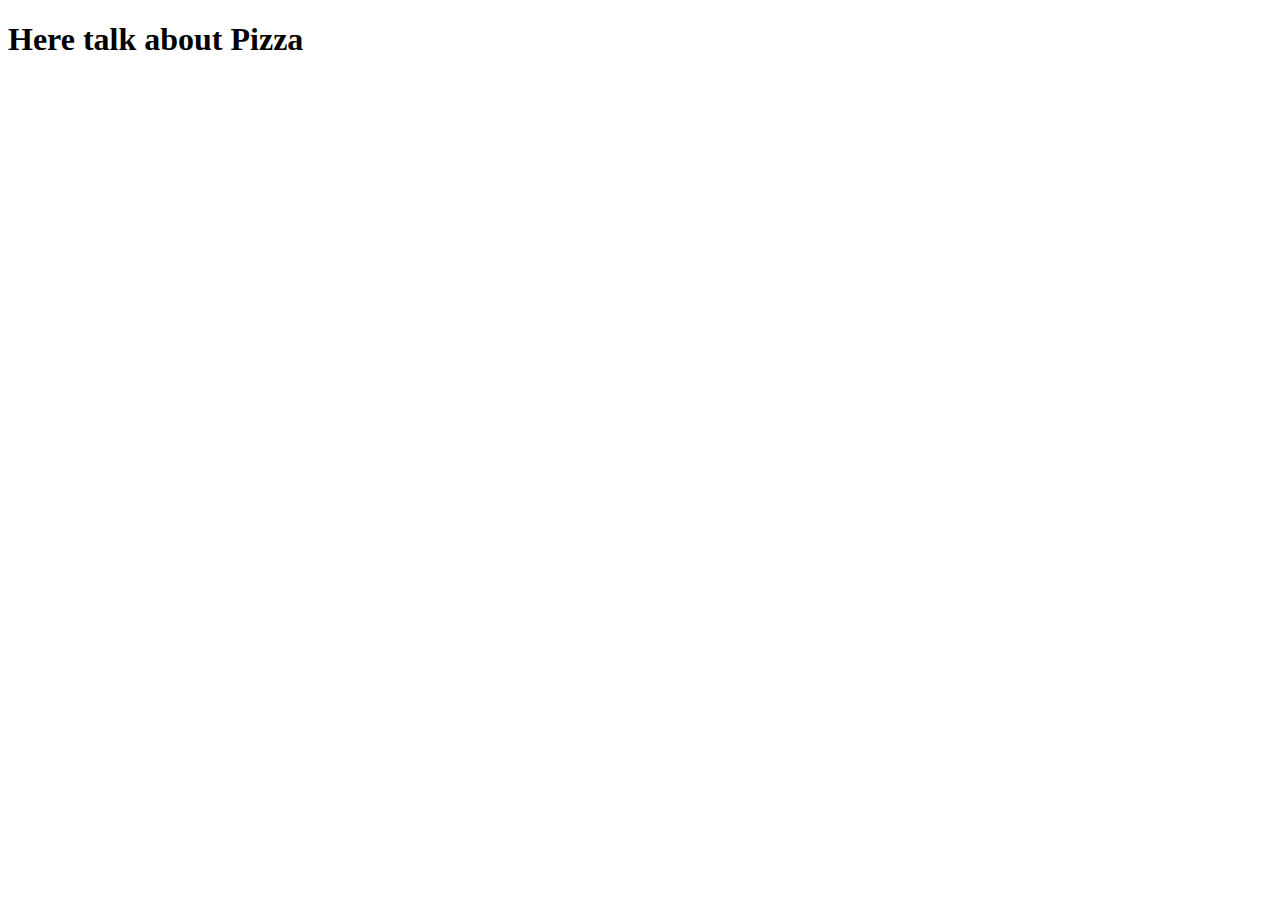
==== recipes/cheesePizza.html @ e07ef07a "my first project" ====
<!DOCTYPE html>
<html lang="en">
<head>
  <meta charset="UTF-8">
  <meta name="viewport" content="width=device-width, initial-scale=1.0">
  <title>Cheese pizza</title>
</head>
<body>
  <h1>
    Here talk about Pizza
  </h1>
  
</body>
</html>
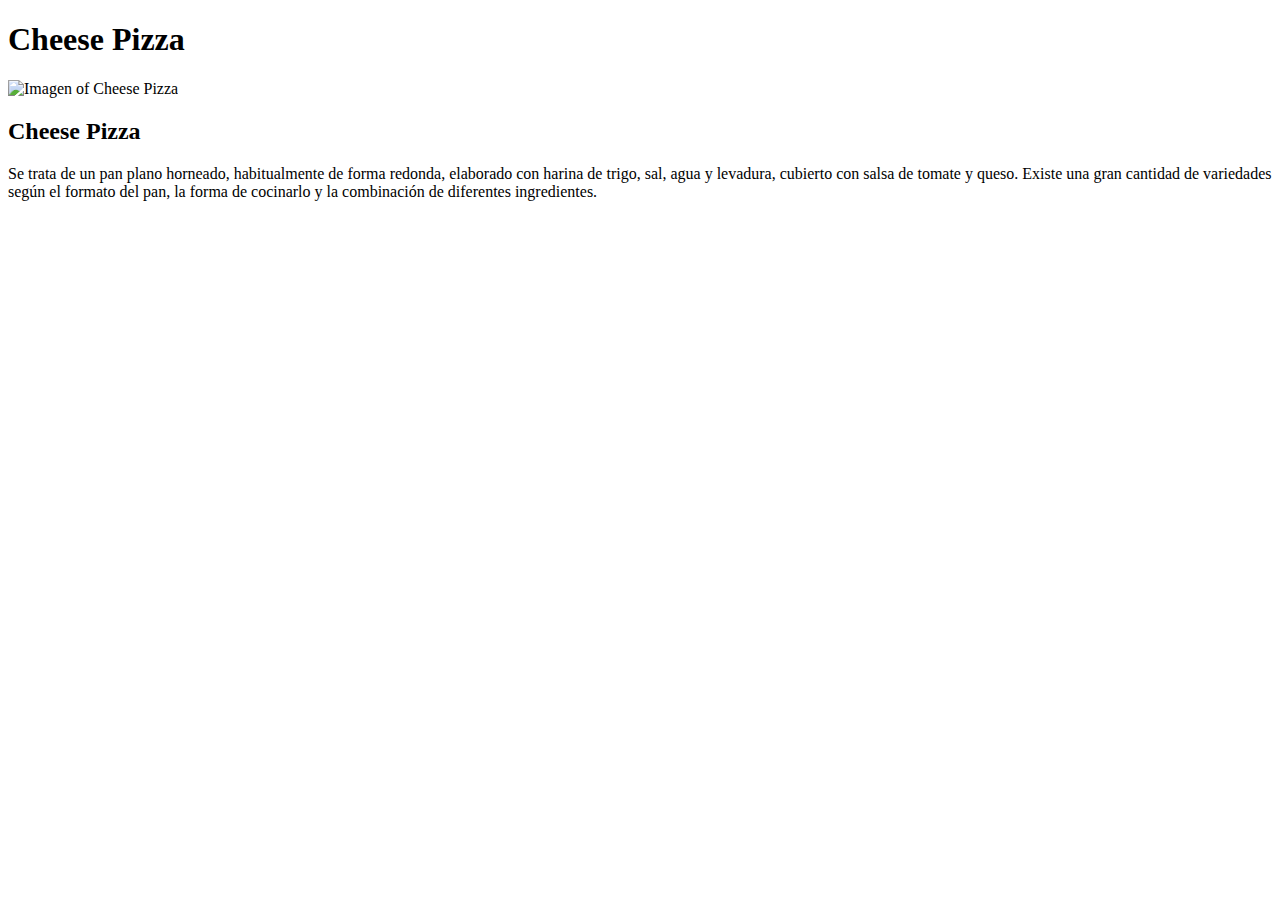
==== commit e213884f: "act in pizza.html" ====
--- a/recipes/cheesePizza.html
+++ b/recipes/cheesePizza.html
@@ -7,8 +7,15 @@
 </head>
 <body>
   <h1>
-    Here talk about Pizza
+    Cheese Pizza
   </h1>
+<img src="https://www.foodandwine.com/thmb/Wd4lBRZz3X_8qBr69UOu2m7I2iw=/1500x0/filters:no_upscale():max_bytes(150000):strip_icc()/classic-cheese-pizza-FT-RECIPE0422-31a2c938fc2546c9a07b7011658cfd05.jpg" alt="Imagen of Cheese Pizza" height="300" width="250"> 
+
+<h2>Cheese Pizza</h2>
+<p>
+  Se trata de un pan plano horneado, habitualmente de forma redonda, elaborado con harina de trigo, sal, agua y levadura, cubierto con salsa de tomate y queso. Existe una gran cantidad de variedades según el formato del pan, la forma de cocinarlo y la combinación de diferentes ingredientes.
+</p>
+
   
 </body>
 </html>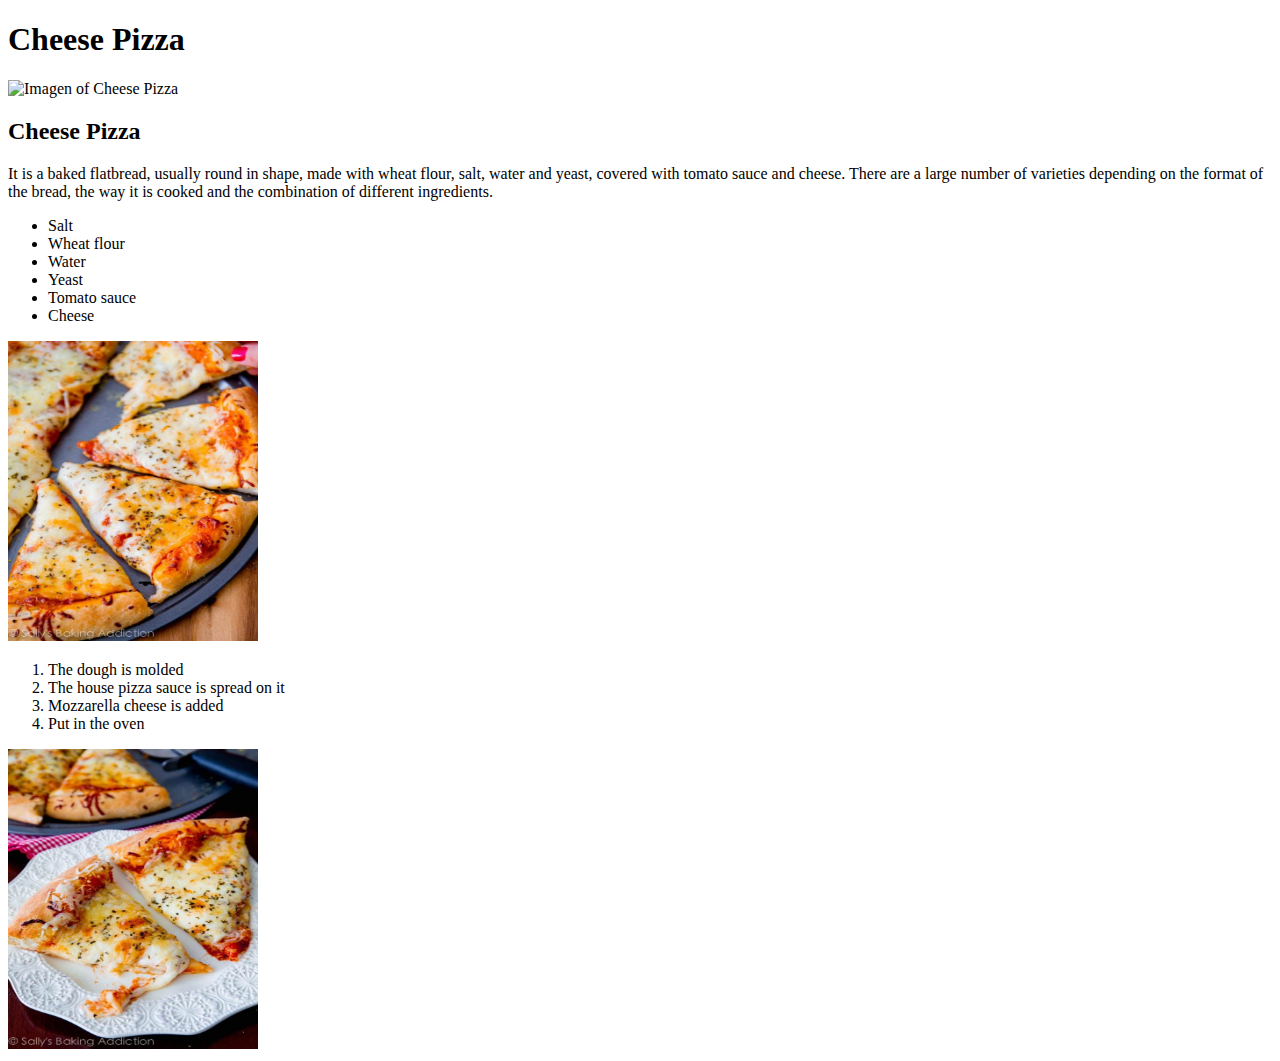
==== commit eaf758fb: "actualizacion de pag pizza" ====
--- a/recipes/cheesePizza.html
+++ b/recipes/cheesePizza.html
@@ -13,9 +13,32 @@
 
 <h2>Cheese Pizza</h2>
 <p>
-  Se trata de un pan plano horneado, habitualmente de forma redonda, elaborado con harina de trigo, sal, agua y levadura, cubierto con salsa de tomate y queso. Existe una gran cantidad de variedades según el formato del pan, la forma de cocinarlo y la combinación de diferentes ingredientes.
+  It is a baked flatbread, usually round in shape, made with wheat flour, salt, water and yeast, covered with tomato sauce and cheese. There are a large number of varieties depending on the format of the bread, the way it is cooked and the combination of different ingredients.
+</p>
+<p>
+
 </p>
 
-  
+<ul>
+  <li>Salt </li>
+  <li>Wheat flour </li>
+  <li>Water</li>
+  <li>Yeast</li>
+  <li>Tomato sauce</li>
+  <li>Cheese</li>
+</ul>
+
+<img src="../img/cheesePizza.jpg" alt="Imagen de pizza 2 " height="300" width="250">
+
+<ol>
+  <li>The dough is molded</li>
+  <li>The house pizza sauce is spread on it</li>
+  <li>Mozzarella cheese is added</li>
+  <li>Put in the oven</li>
+</ol>
+
+<img src="../img/cheesePizza3.jpg" alt="Imagen de pizza 3 " height="300" width="250">
+
+
 </body>
 </html>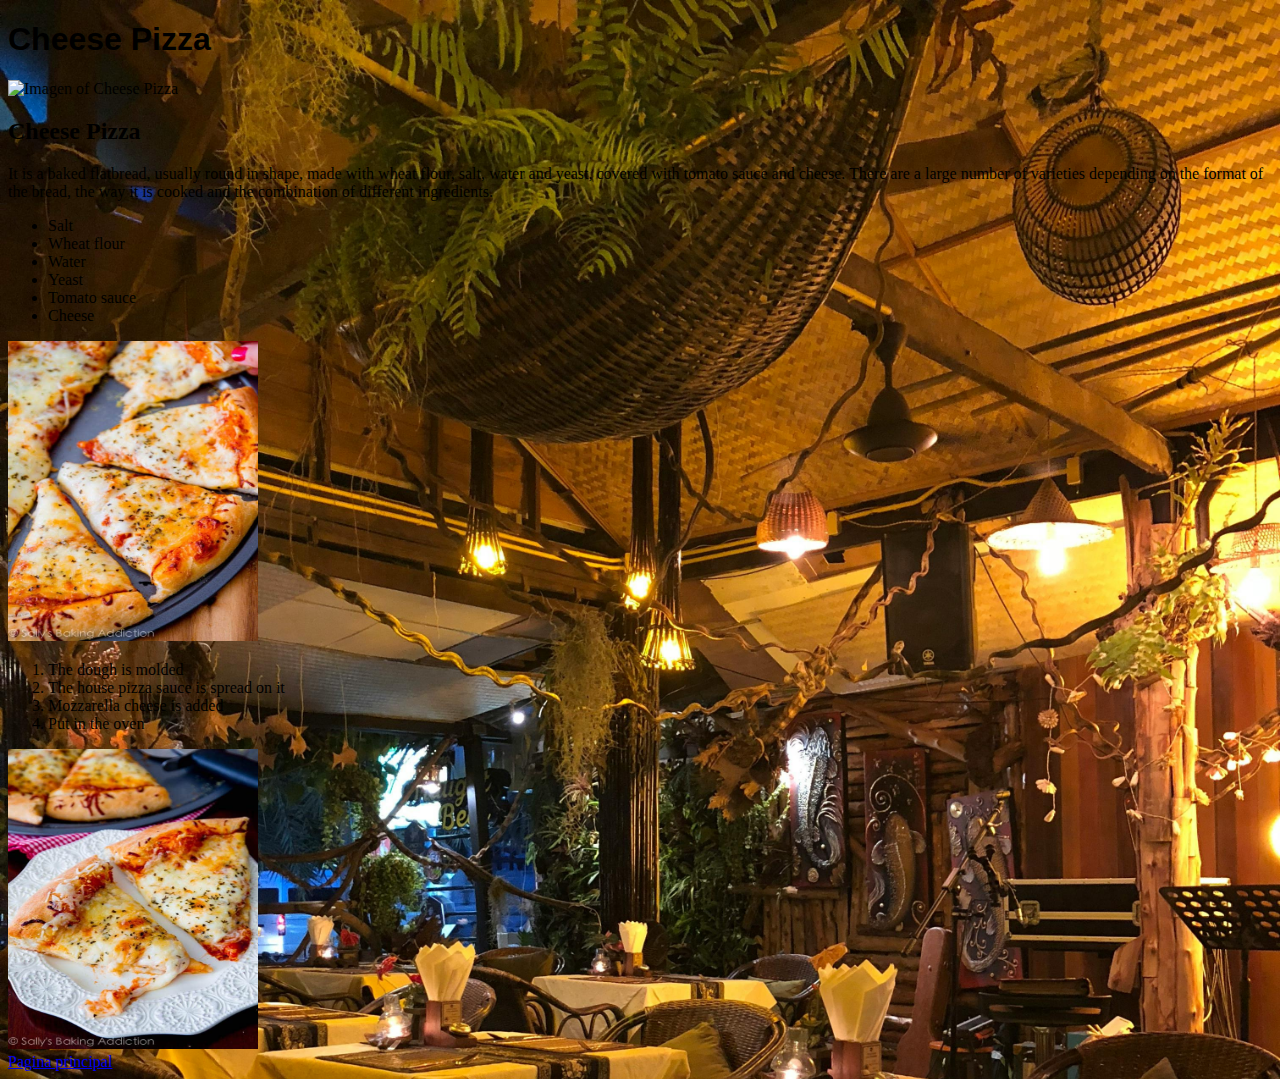
==== commit c63131ca: "Comienzo de cascada ejercicio 2" ====
--- a/recipes/cheesePizza.html
+++ b/recipes/cheesePizza.html
@@ -1,6 +1,7 @@
 <!DOCTYPE html>
 <html lang="en">
 <head>
+  <link rel="stylesheet" href="../styles.css">
   <meta charset="UTF-8">
   <meta name="viewport" content="width=device-width, initial-scale=1.0">
   <title>Cheese pizza</title>
@@ -28,7 +29,7 @@
   <li>Cheese</li>
 </ul>
 
-<img src="../img/cheesePizza.jpg" alt="Imagen de pizza 2 " height="300" width="250">
+<img src="../img/cheesePizza2.jpg" alt="Imagen de pizza 2 " height="300" width="250">
 
 <ol>
   <li>The dough is molded</li>
@@ -40,5 +41,7 @@
 <img src="../img/cheesePizza3.jpg" alt="Imagen de pizza 3 " height="300" width="250">
 
 
+<li><a href="../index.html">Pagina principal</a></li>
+
 </body>
 </html>--- a/styles.css
+++ b/styles.css
@@ -0,0 +1,10 @@
+body {
+  background-image: url(./img/imagenFondoIndex.jpg);
+  background-repeat: no-repeat;
+  background-size: cover;
+}
+
+h1{
+  font-family: Arial, Helvetica, sans-serif;
+
+}
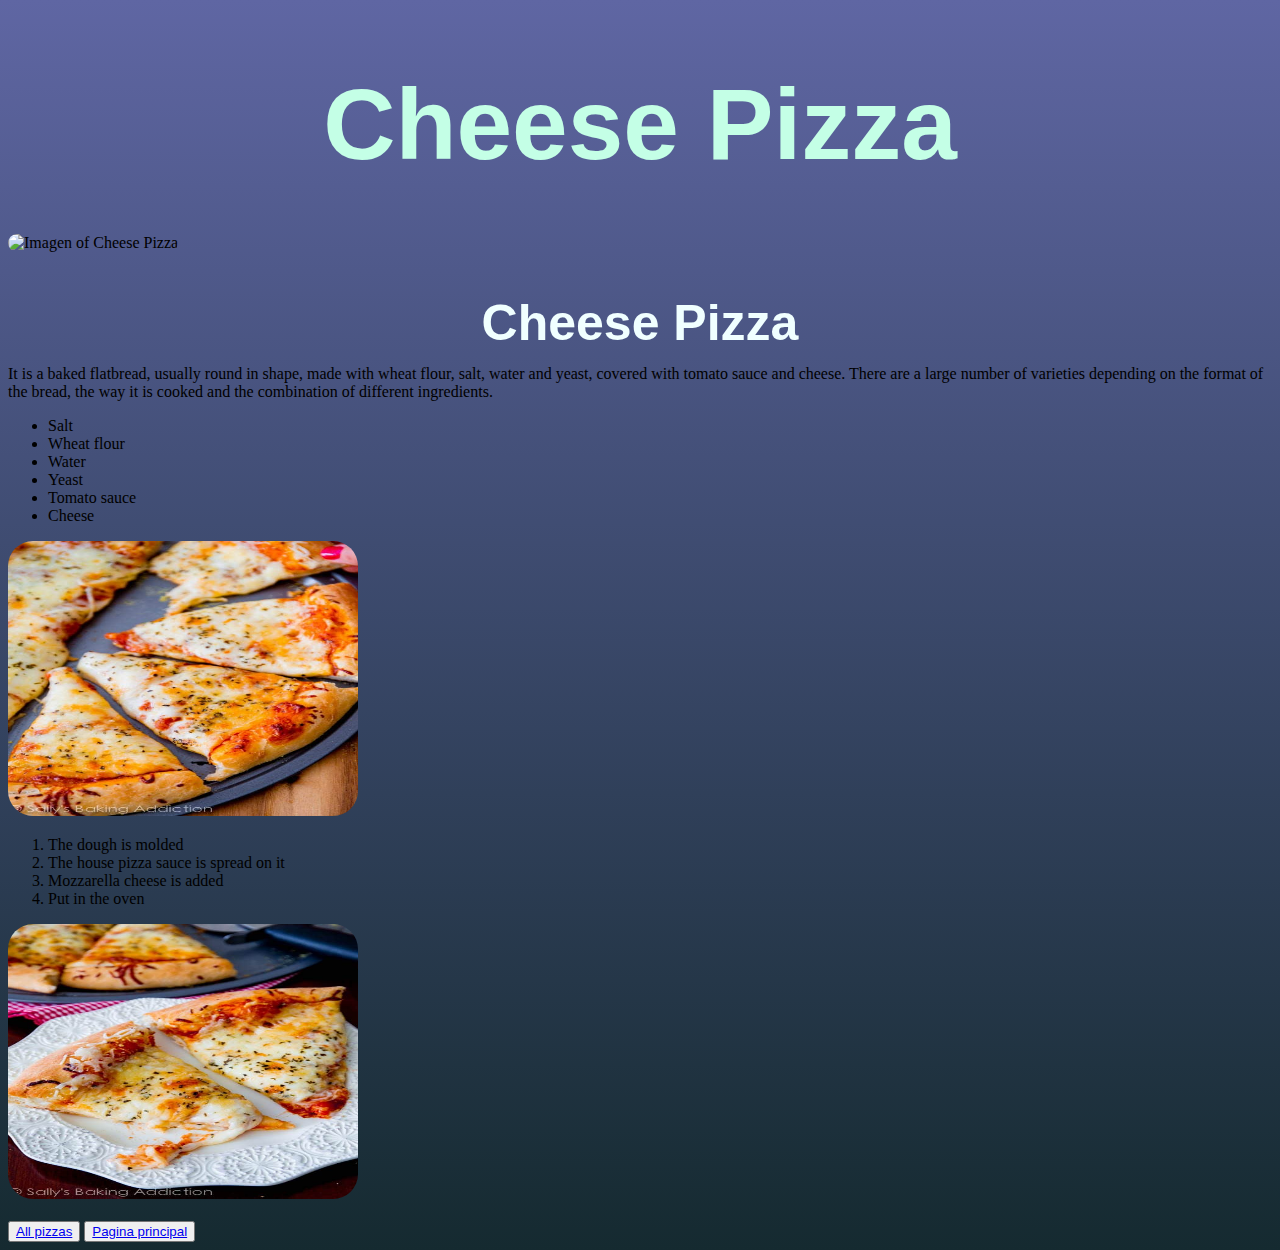
==== commit be5697c4: "Modificaciones a la pag de recetas" ====
--- a/recipes/cheesePizza.html
+++ b/recipes/cheesePizza.html
@@ -40,8 +40,9 @@
 
 <img src="../img/cheesePizza3.jpg" alt="Imagen de pizza 3 " height="300" width="250">
 
+<br><br><button><a href="pizzas.html">All pizzas</a></button>
+<button><a href="../index.html">Pagina principal</a></button>
 
-<li><a href="../index.html">Pagina principal</a></li>
 
 </body>
 </html>--- a/styles.css
+++ b/styles.css
@@ -1,10 +1,67 @@
-body {
+body{
+  background: linear-gradient(#5f66a3, #152a30);
+}
+
+/*Para ponerle una imagen en el main*/
+/*main{ 
   background-image: url(./img/imagenFondoIndex.jpg);
   background-repeat: no-repeat;
   background-size: cover;
+}*/
+
+h1{
+  width: auto;
+  height: 100px;
+  font-family: Arial, Helvetica, sans-serif;
+  font-size: 100px;
+  color: rgb(196, 255, 230); /*Color de la fuente*/
+  text-align: center;
 }
 
-h1{
+h2{
+  width: auto;
+  height: 30px;
   font-family: Arial, Helvetica, sans-serif;
+  font-size: 50px;
+  color: azure;
+  text-align: center;
+  
+}
 
+.recipes{
+  display: inline-block;
+  width: auto;
+  height: auto;
 }
+
+.list{
+  display: inline-block;
+  font-family: Arial, Helvetica, sans-serif;
+  color: white;
+  text-align: center;
+  margin: 2px auto;
+  padding: 30px;
+  border: 8px #152a30;
+  border-radius: 25px;
+}
+
+
+.list-pizzas, .list-pastas, .list-meats{
+  display: inline-block;
+  font-family: Arial, Helvetica, sans-serif;
+  color: white;
+  text-align: center;
+  margin: 2px auto;
+  padding: 30px;
+  border: 8px #152a30;
+  border-radius: 25px;
+}
+
+img {
+  width: 350px;
+  height: 275px;
+  border-radius: 25px;
+}
+
+
+
